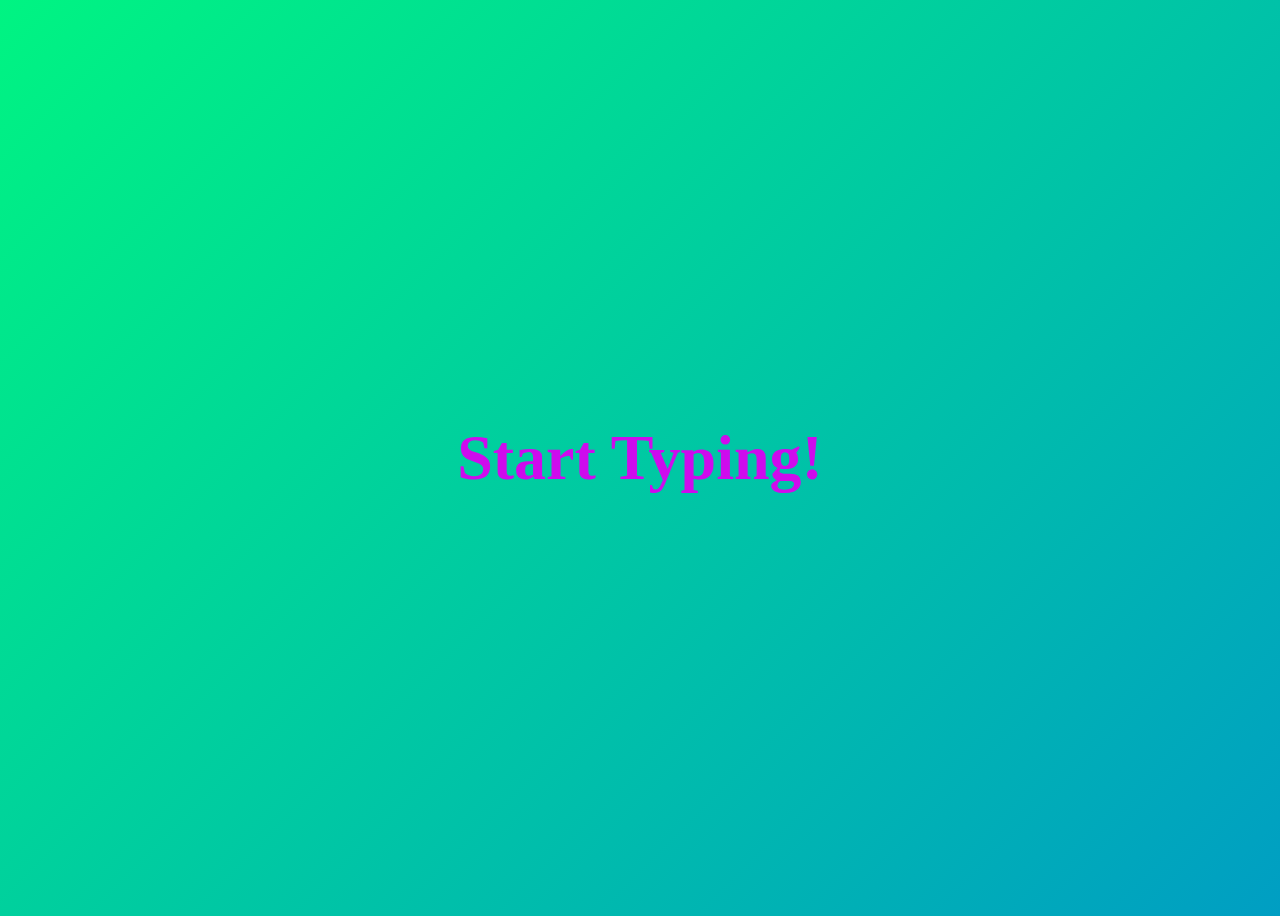
==== index.html @ c184ecd6 "initial commit" ====
<!DOCTYPE html>
<html lang="en" dir="ltr">
  <head>
    <meta charset="utf-8">
    <title>Project Big Text</title>
    <link rel="stylesheet" href="style.css">
  </head>
  <body>
    <div class="hcenter">
      <div class="vcenter">
        Start Typing!
      </div>
    </div>
    <script type="text/javascript" src="script.js">

    </script>
  </body>
</html>
---- style.css ----
.hcenter {
  margin: auto;
  display: flex;
  justify-content: center;
  align-items: center;
  height: 100vh;
}

.vcenter {
  font-size: 4em;
  padding: 5vh 10vw;
  font-weight: 700;
  color: #ce0bed;
}

body {
  background: linear-gradient(135deg, #00f482 0%,#009ec3 100%);
}
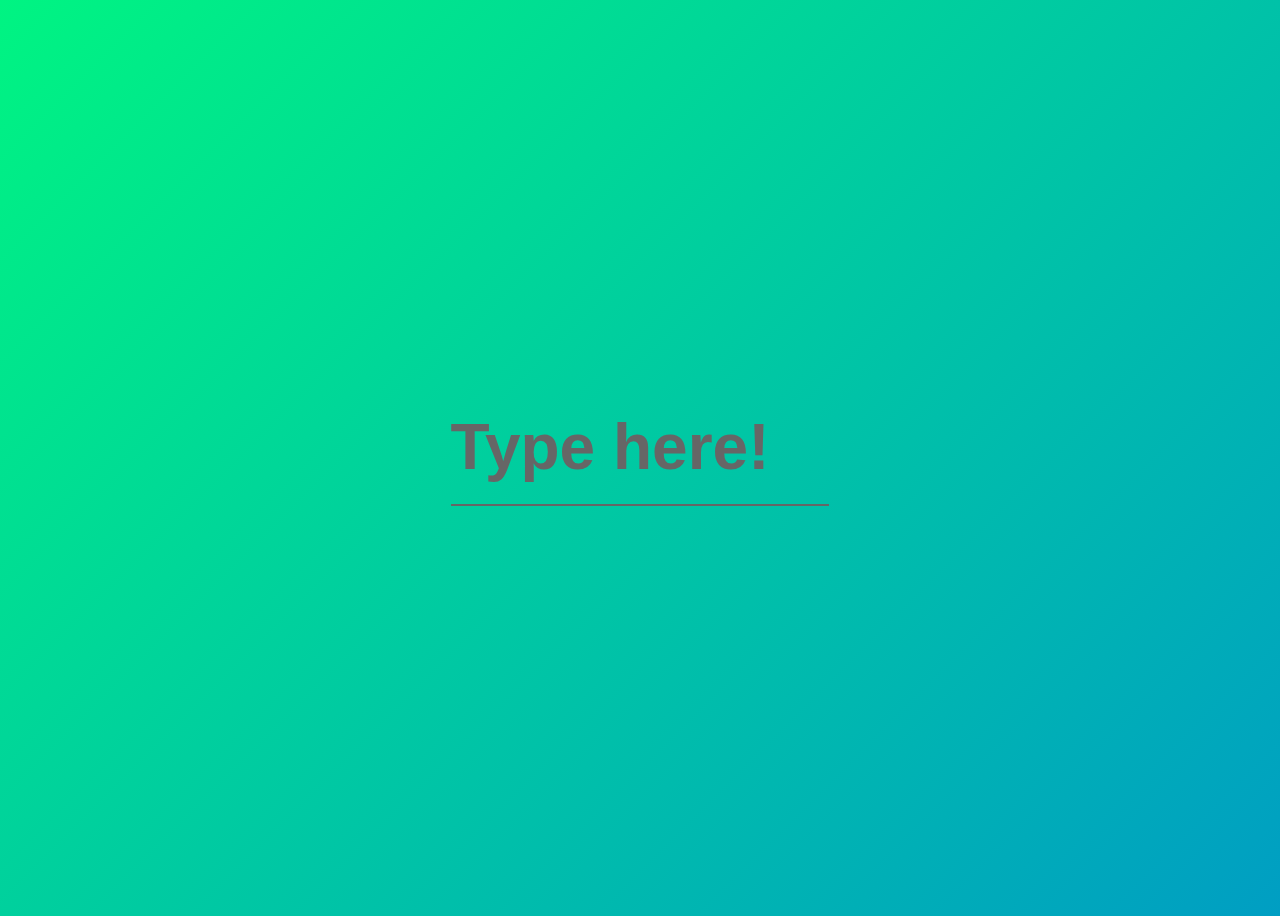
==== commit 5a53be97: "test" ====
--- a/index.html
+++ b/index.html
@@ -7,10 +7,11 @@
   </head>
   <body>
     <div class="hcenter">
-      <div class="vcenter">
-        Start Typing!
+      <div class="vcenter mygrey flow-text" contenteditable="true" placeholder="Type here!">
+        Type here!
       </div>
     </div>
+    <!-- Compiled and minified JavaScript -->
     <script type="text/javascript" src="script.js">
 
     </script>
--- a/style.css
+++ b/style.css
@@ -6,11 +6,29 @@
   height: 100vh;
 }
 
-.vcenter {
+.hcenter > .vcenter {
+  font-family: helvetica;
   font-size: 4em;
-  padding: 5vh 10vw;
+  margin: 5vh 10vw;
+  padding-bottom: 20px;
   font-weight: 700;
+  padding-right: 60px;
+  outline: none;
+  background-color: rgba(0,0,0,0);
+}
+
+.mygrey {
+  color: #666;
+  border-bottom: 2px #666 solid;
+}
+
+.purp {
   color: #ce0bed;
+  border-bottom: 2px #ce0bed solid;
+}
+
+input {
+  background-color: inherit;
 }
 
 body {
